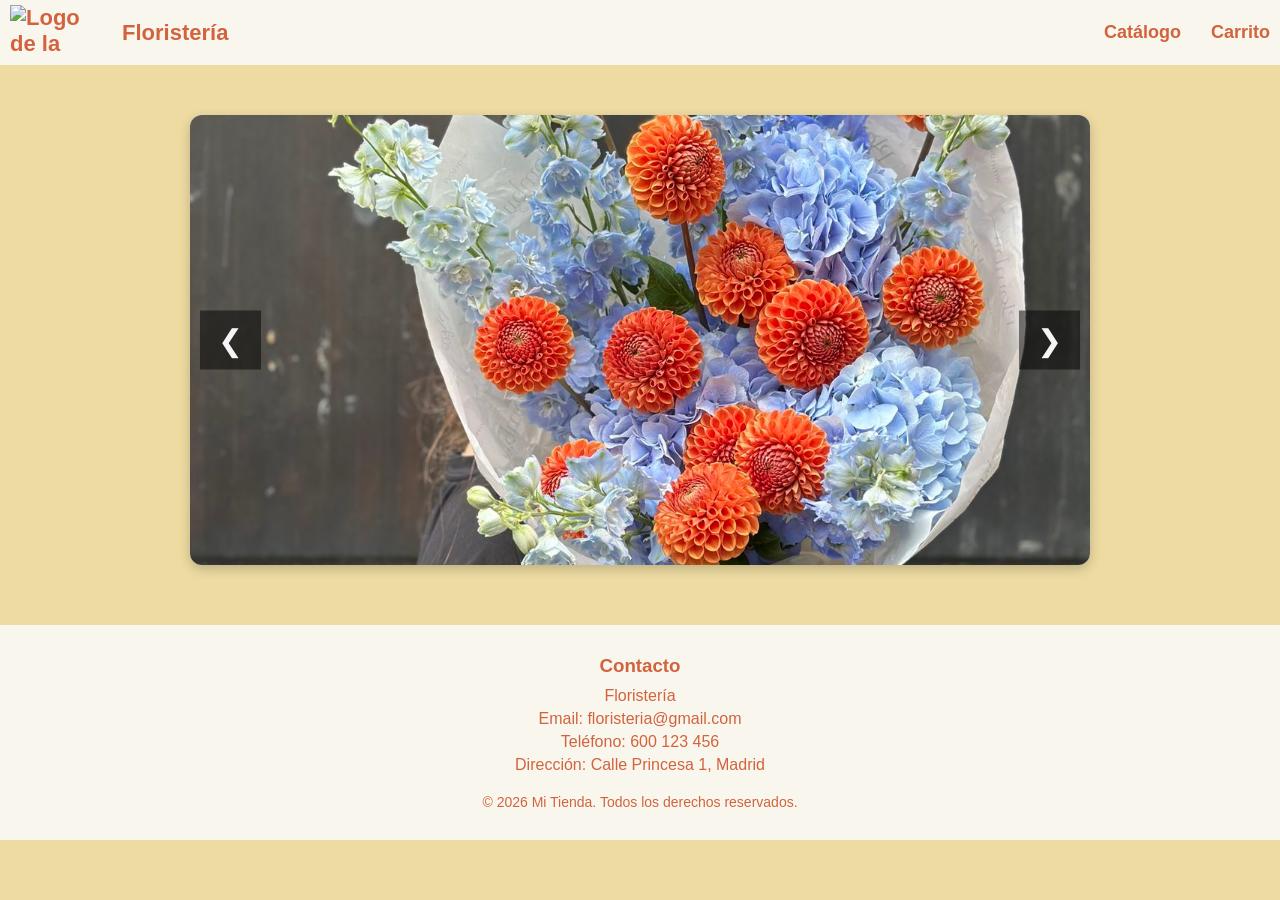
==== index.html @ 5dbedef8 "first commit" ====
<!DOCTYPE html>
<html lang="es">
<head>
    <meta charset="UTF-8">
    <meta name="viewport" content="width=device-width, initial-scale=1.0">
    <title>Inicio - Floristería Loli</title>
    <link rel="stylesheet" href="estilos.css">
</head>
<body>
    <body class="index">
    <header class="cabecera">
        <div class="logo">
            <img src="rsrcs/logo.png" alt="Logo de la tienda">
            <span>Floristería</span>
        </div>

        <nav class = "menu">
            <a href="catalogo.html">Catálogo</a>
            <a href="carrito.html">Carrito</a>
        </nav>
    </header>

    <main>
        <section class="carrusel">
            <button class="flecha izquierda" onclick="cambiarImagen(-1)">&#10094;</button>

            <img id="imagen-carrusel" src="rsrcs/ramoNaranja.jpg" alt="Imagen destacada de la tienda">

            <button class="flecha derecha" onclick="cambiarImagen(1)">&#10095;</button>
        </section>
    </main>

    <footer class="pie">
        <div class="contacto">
            <h3>Contacto</h3>
            <p>Floristería</p>
            <p>Email: floristeria@gmail.com</p>
            <p>Teléfono: 600 123 456</p>
            <p>Dirección: Calle Princesa 1, Madrid</p>
        </div>

        <div class="copyright">
            <p>&copy; 2026 Mi Tienda. Todos los derechos reservados.</p>
        </div>
    </footer>

    <script src="script.js"></script>
</body>
</html>
---- estilos.css ----
/* Estilos compartidos*/
* {
    margin: 0;
    padding: 0;
    box-sizing: border-box;
}

body {
    font-family: Arial, sans-serif;
    background-color:  rgb(237, 219, 161);
    color: #222;
}


/* Estilos Index */

/* CABECERA */
.index .cabecera {
    display: flex;
    justify-content: space-between;
    align-items: center;
    background-color: #f9f7ed;
    padding: 5px 10px;
}

.index .logo {
    display: flex;
    align-items: center;
    gap: 12px;
    color: rgb(210, 99, 62);
    font-size: 22px;
    font-weight: bold;
}

.index .logo img {
    width: 100px;
    height: 55px;
    object-fit: contain;
}

.index .menu {
    display: flex;
    gap: 30px;
}


.index .menu a {
    color: rgb(210, 99, 62);
    text-decoration: none;
    font-size: 18px;
    font-weight: bold;
}

.index .menu a:hover {
    text-decoration: underline;
}

/* CARRUSEL */
.index .carrusel {
    position: relative;
    width: 80%;
    max-width: 900px;
    margin: 50px auto;
    background-color:  whitesmoke;
    border-radius: 12px;
    overflow: hidden;
    box-shadow: 0 4px 12px rgba(0, 0, 0, 0.2);
}

.index .carrusel img {
    width: 100%;
    height: 450px;
    object-fit: cover;
    display: block;
}

.index .flecha {
    position: absolute;
    top: 50%;
    transform: translateY(-50%);
    background-color: rgba(0, 0, 0, 0.5);
    color:  whitesmoke;
    border: none;
    font-size: 30px;
    padding: 12px 18px;
    cursor: pointer;
}

.index .flecha:hover {
    background-color: rgba(0, 0, 0, 0.8);
}

.index .izquierda {
    left: 10px;
}

.index .derecha {
    right: 10px;
}

/* PIE */
.index .pie {
    margin-top: 60px;
    background-color: #f9f7ed;
    color:rgb(210, 99, 62);
    text-align: center;
    padding: 30px 20px;
}

.index .contacto h3 {
    margin-bottom: 10px;
}

.index .contacto p {
    margin: 5px 0;
}

.index .copyright {
    margin-top: 20px;
    font-size: 14px;
}


/* Catalogo */


.catalogo {
    background-color: rgb(237, 219, 161);
    font-family: Arial, sans-serif;
}

/* HEADER */
.catalogo header {
    background-color:  whitesmoke;
    color:  rgb(210, 99, 62);
    text-align: center;
    padding: 20px;
}

.catalogo nav a {
    color:  rgb(210, 99, 62);
    margin: 0 10px;
    text-decoration: none;
    font-weight: bold;
}

/* MAIN */
.catalogo main {
    max-width: 1200px;
    margin: 30px auto;
    padding: 10px;
}

.catalogo .titulo {
    text-align: left;
    margin-bottom: 25px;
}

/* GRID RESPONSIVE */
.catalogo .tabla-catalogo {
    display: grid;
    grid-template-columns: repeat(auto-fit, minmax(220px, 1fr));
    gap: 20px;
}

/* PRODUCTO */
.catalogo .tabla-catalogo {
    background-color: whitesmoke;
    padding: 15px;
    border-radius: 10px;
    text-align: center;
}

.catalogo .tabla-catalogo img {
    width: 100%;
    height: 180px;
    object-fit: cover;
}

.catalogo .precio {
    font-weight: bold;
    margin: 10px 0;
}

.catalogo .controles {
    margin-top: 10px;
}


.catalogo .cantidad {
    display: flex;
    justify-content: center;
    gap: 10px;
    margin-bottom: 10px;
}

.catalogo .cantidad button {
    width: 30px;
    height: 30px;
    background-color: #1f2a44;
    color: whitesmoke;
    border: none;
    cursor: pointer;
}

.catalogo .cantidad input {
    width: 50px;
    text-align: center;
}

/* BOTÓN */
.catalogo .btn {
    width: 100%;
    padding: 10px;
    background-color: rgb(210, 99, 62);
    color: whitesmoke;
    border: none;
    cursor: pointer;
}

/* FOOTER */
.catalogo footer {
    margin-top: 30px;
    text-align: center;
    padding: 15px;
    background-color:  whitesmoke;
    color: rgb(210, 99, 62);
}


/* Carrito */

.carrito {
    background-color: rgb(237, 219, 161);
    font-family: Arial, sans-serif;
}

.carrito header {
    background-color:  whitesmoke;
    color: rgb(210, 99, 62);
    text-align: center;
    padding: 20px;
}

.carrito nav a {
    margin: 0 10px;
    color: rgb(210, 99, 62);
    text-decoration: none;
    font-weight: bold;
}

.carrito main {
    width: 80%;
    margin: 20px auto;
}

.carrito .titulo {
    text-align: center;
    margin-bottom: 20px;
}

.carrito .tabla-carrito table {
    width: 100%;
    border-collapse: collapse;
    background-color:  whitesmoke;
}

.carrito .tabla-carrito th,
.carrito .tabla-carrito td {
    border: 1px solid #ccc;
    padding: 10px;
    text-align: center;
}

.carrito .total {
    margin-top: 20px;
    text-align: right;
}

.carrito .btn-comprar {
    margin-top: 10px;
    padding: 10px;
    background-color: rgb(210, 99, 62);
    color:  whitesmoke;
    border: none;
    cursor: pointer;
}

.carrito .footer {
    margin-top: 30px;
    text-align: center;
    padding: 15px;
    background-color:  whitesmoke;
    color: rgb(210, 99, 62);
}


/*logOut*/
.logout .cabecera {
    display: flex;
    justify-content: space-between;
    align-items: center;
    background-color: #f9f7ed;
    padding: 5px 10px;
}

.logout .logo {
    display: flex;
    align-items: center;
    gap: 12px;
    color: rgb(210, 99, 62);
    font-size: 22px;
    font-weight: bold;
}

.logout .logo img {
    width: 100px;
    height: 55px;
    object-fit: contain;
}

.logout .menu {
    display: flex;
    gap: 30px;
}

.logout .menu a {
    color: rgb(210, 99, 62);
    text-decoration: none;
    font-size: 18px;
    font-weight: bold;
}

.logout .main-logout {
    max-width: 900px;
    margin: 30px auto;
    padding: 20px;
}

.logout .resumen-compra {
    background-color:  whitesmoke;
    padding: 25px;
    border-radius: 10px;
    margin-bottom: 25px;
    text-align: center;
}

.logout .datos-comprador {
    background-color:  whitesmoke;
    padding: 25px;
    border-radius: 10px;
}

.logout form {
    display: flex;
    flex-direction: column;
    gap: 12px;
}

.logout input,
.logout textarea {
    padding: 10px;
    border: 1px solid #ccc;
    border-radius: 6px;
}

.logout fieldset {
    border: 1px solid #ccc;
    padding: 15px;
    border-radius: 6px;
}

.logout .btn-comprar {
    margin-top: 10px;
    padding: 12px;
    background-color: rgb(210, 99, 62);
    color:  whitesmoke;
    border: none;
    cursor: pointer;
    border-radius: 6px;
}

.logout .pie {
    margin-top: 40px;
    background-color: #f9f7ed;
    color: rgb(210, 99, 62);
    text-align: center;
    padding: 20px;
}
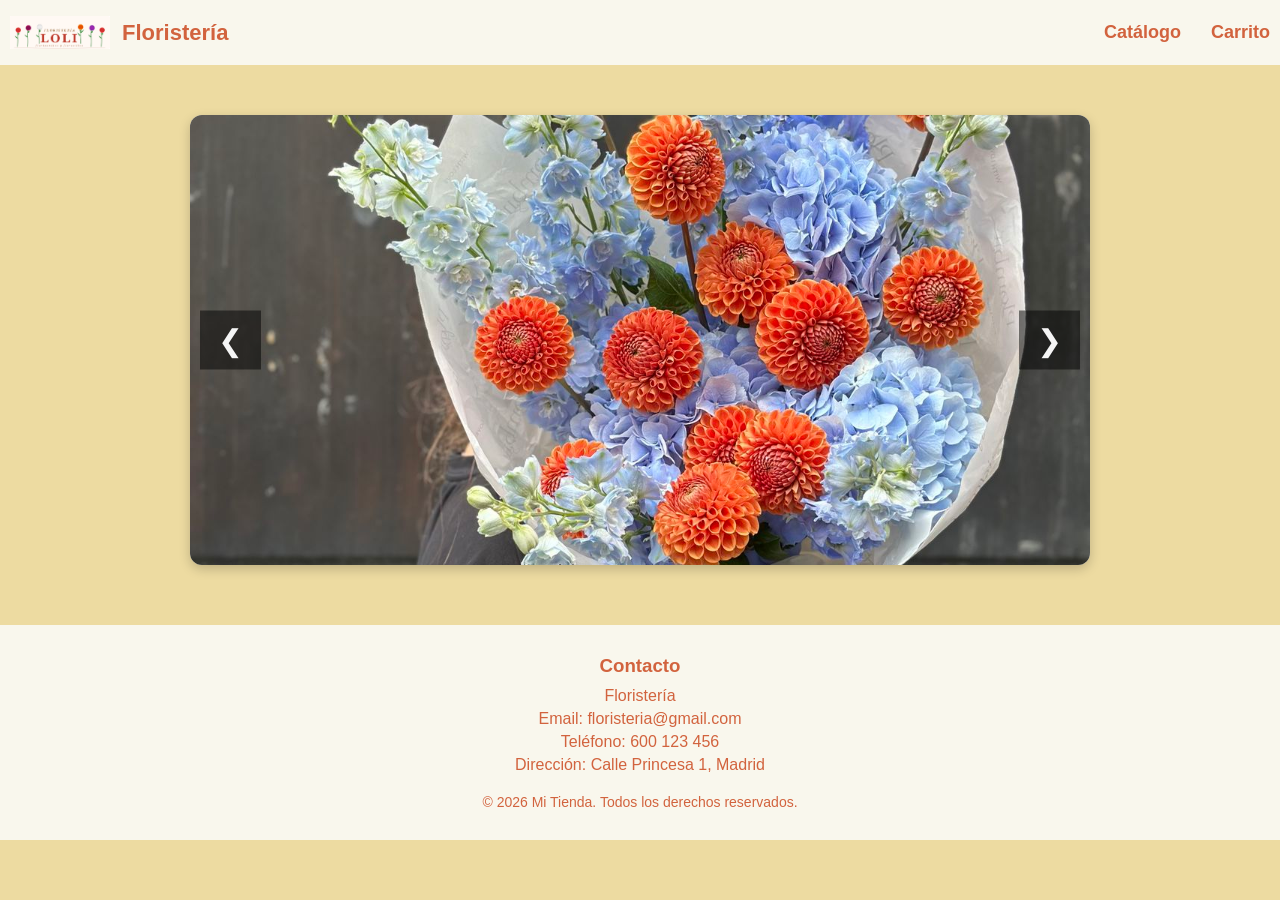
==== commit 8879a5c4: "commit 2" ====
--- a/index.html
+++ b/index.html
@@ -10,7 +10,7 @@
     <body class="index">
     <header class="cabecera">
         <div class="logo">
-            <img src="rsrcs/logo.png" alt="Logo de la tienda">
+            <img src="rsrcs/Logo.png" alt="Logo de la tienda">
             <span>Floristería</span>
         </div>
 
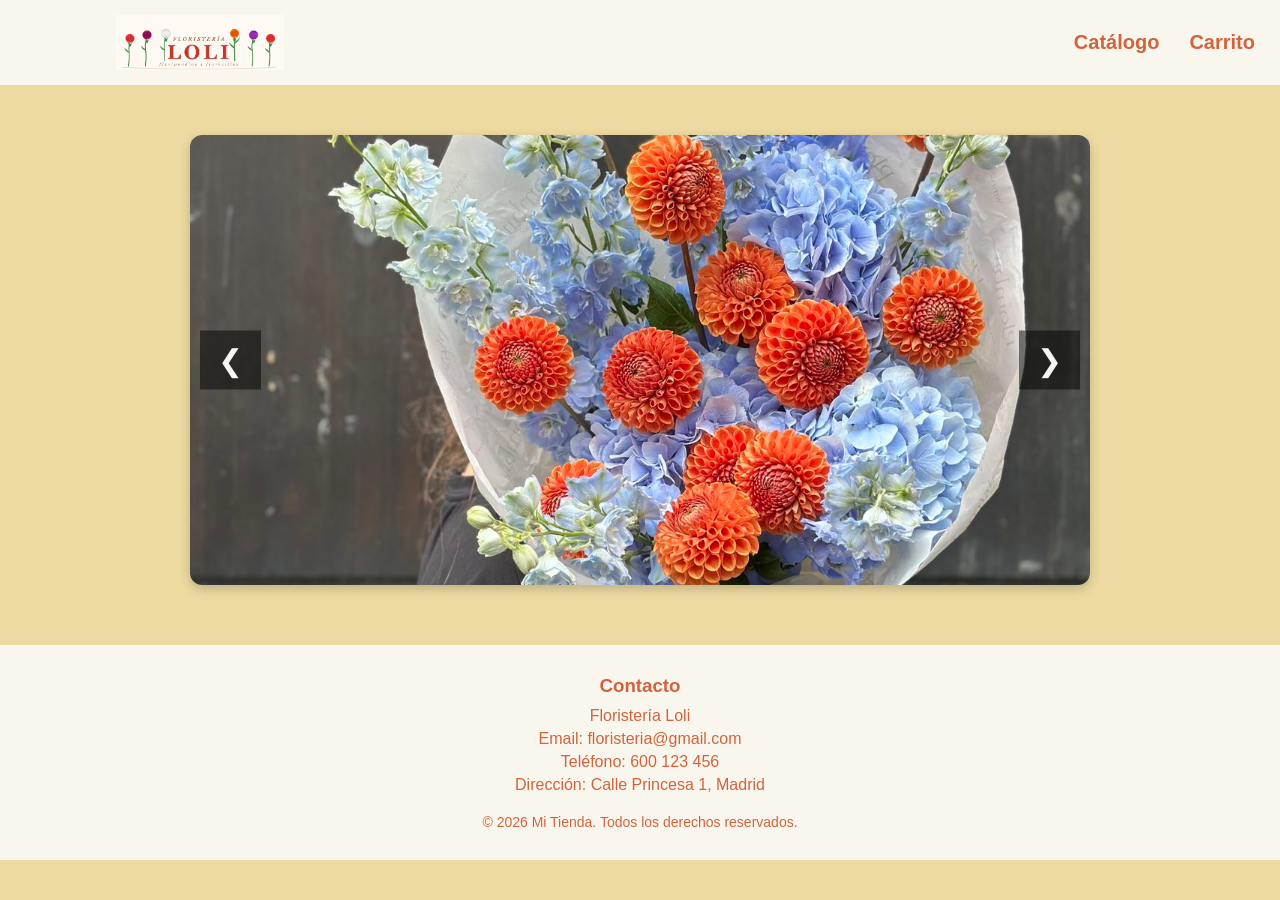
==== commit a2b7ae72: "commit4" ====
--- a/index.html
+++ b/index.html
@@ -10,8 +10,7 @@
     <body class="index">
     <header class="cabecera">
         <div class="logo">
-            <img src="rsrcs/Logo.png" alt="Logo de la tienda">
-            <span>Floristería</span>
+            <img src="rsrcs/Logo.jpg" alt="Logo de la tienda">
         </div>
 
         <nav class = "menu">
@@ -33,7 +32,7 @@
     <footer class="pie">
         <div class="contacto">
             <h3>Contacto</h3>
-            <p>Floristería</p>
+            <p>Floristería Loli</p>
             <p>Email: floristeria@gmail.com</p>
             <p>Teléfono: 600 123 456</p>
             <p>Dirección: Calle Princesa 1, Madrid</p>
--- a/estilos.css
+++ b/estilos.css
@@ -8,7 +8,7 @@
 body {
     font-family: Arial, sans-serif;
     background-color:  rgb(237, 219, 161);
-    color: #222;
+    color: rgb(92, 85, 81)
 }
 
 
@@ -20,7 +20,7 @@
     justify-content: space-between;
     align-items: center;
     background-color: #f9f7ed;
-    padding: 5px 10px;
+    padding: 15px 25px;
 }
 
 .index .logo {
@@ -28,12 +28,12 @@
     align-items: center;
     gap: 12px;
     color: rgb(210, 99, 62);
-    font-size: 22px;
+    font-size: 25px;
     font-weight: bold;
 }
 
 .index .logo img {
-    width: 100px;
+    width: 350px;
     height: 55px;
     object-fit: contain;
 }
@@ -47,7 +47,7 @@
 .index .menu a {
     color: rgb(210, 99, 62);
     text-decoration: none;
-    font-size: 18px;
+    font-size: 20px;
     font-weight: bold;
 }
 
@@ -137,6 +137,13 @@
     padding: 20px;
 }
 
+.catalogo img {
+    width: 350px;
+    height: 55px;
+    object-fit: contain;
+}
+
+
 .catalogo nav a {
     color:  rgb(210, 99, 62);
     margin: 0 10px;
@@ -197,7 +204,7 @@
 .catalogo .cantidad button {
     width: 30px;
     height: 30px;
-    background-color: #1f2a44;
+    background-color: rgb(92, 85, 81);
     color: whitesmoke;
     border: none;
     cursor: pointer;
@@ -242,6 +249,12 @@
     padding: 20px;
 }
 
+.carrito img {
+    width: 350px;
+    height: 55px;
+    object-fit: contain;
+}
+
 .carrito nav a {
     margin: 0 10px;
     color: rgb(210, 99, 62);
@@ -301,7 +314,7 @@
     justify-content: space-between;
     align-items: center;
     background-color: #f9f7ed;
-    padding: 5px 10px;
+    padding: 15px 25px;
 }
 
 .logout .logo {
@@ -314,8 +327,8 @@
 }
 
 .logout .logo img {
-    width: 100px;
-    height: 55px;
+    width: 150px;
+    height: 82.5px;
     object-fit: contain;
 }
 
